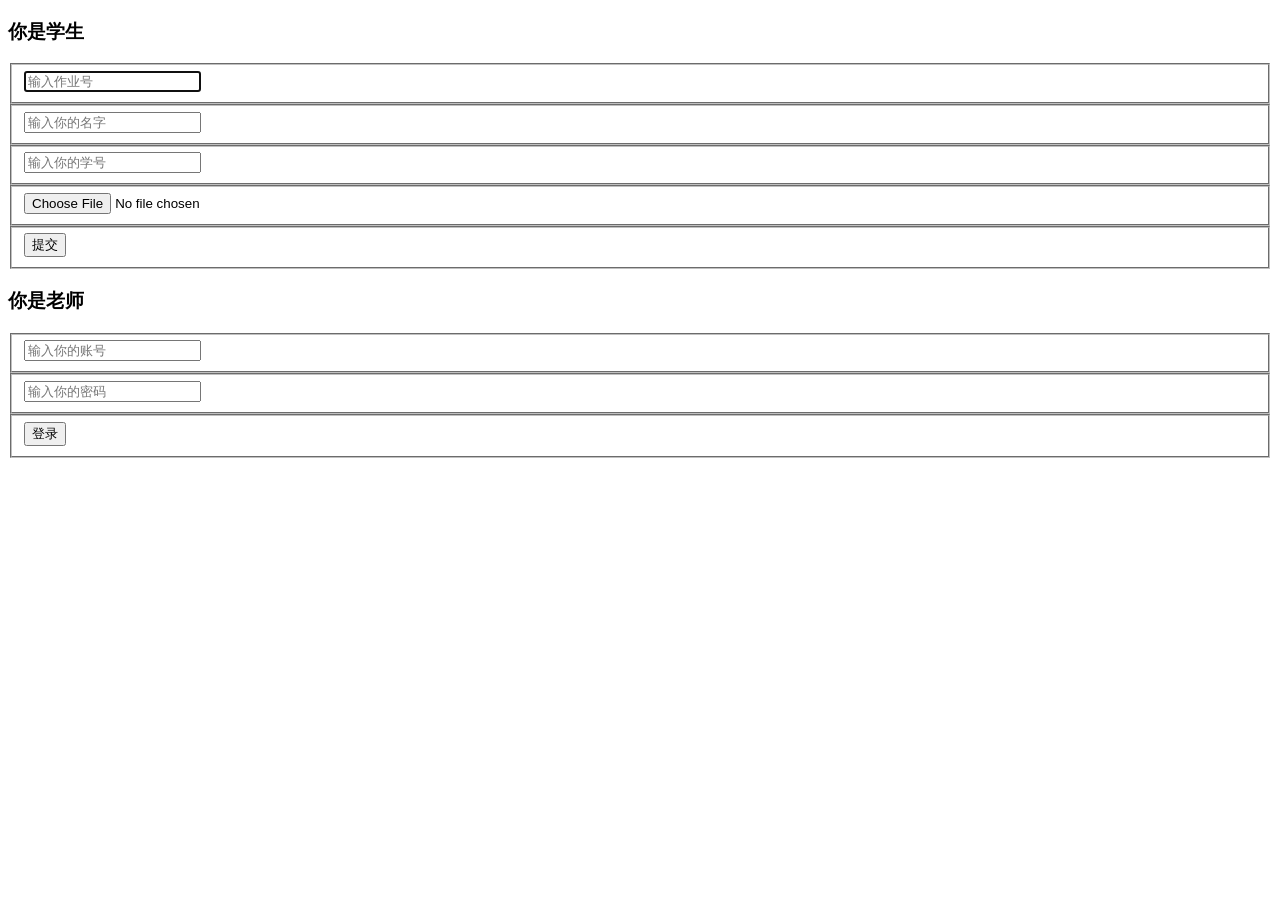
==== westtwo/target/classes/templates/index.html @ 99d56852 "update" ====
<!DOCTYPE html>
<html lang="en" xmlns:th="http://www.w3.org/1999/xhtml">
<head>
    <meta charset="UTF-8">
    <title>提交作业网站</title>
    <link rel="stylesheet" th:href="@{/css/提交作业网站界面1.css.css}">
    <script th:src="@{js/jquery-migrate-1.4.1.js}">
    </script><script th:src="@{/js/提交作业网站界面1.js.js}"></script>

</head>
<body>
<div class="bkg"></div>
<div class="container">
    <form class="contact" th:action="@{/upload}" method="post" enctype="multipart/form-data">
        <h3>你是学生</h3>
        <fieldset>
            <input placeholder="输入作业号" type="text"  name="id" required="" autofocus="">
        </fieldset>
        <fieldset>
            <input placeholder="输入你的名字" type="text"  name="name" required="" >
        </fieldset>
        <fieldset>
            <input placeholder="输入你的学号" type="text" name="number" required="">
        </fieldset>
        <fieldset>
            <input type="file"  name="file" required="">
        </fieldset>
        <fieldset>
            <button name="submit" type="submit" class="contact-submit" >提交</button>
        </fieldset>
    </form>
</div>
<div class="container">
    <form class="contact" th:action="@{/login}" method="post">
        <h3>你是老师</h3>
        <fieldset>
            <input placeholder="输入你的账号" type="text" name="username" required="" autofocus="" id="id">
        </fieldset>
        <fieldset>
            <input placeholder="输入你的密码" type="password" name="password" required="" id="pwd">
        </fieldset>
        <fieldset>
            <button name="submit" type="submit" class="contact-submit" id="submit" >登录</button>
        </fieldset>

        <p style="color: red" th:text="${msg}" th:if="${not #strings.isEmpty(msg)}"></p>
    </form>
</div>
</body>
</html>
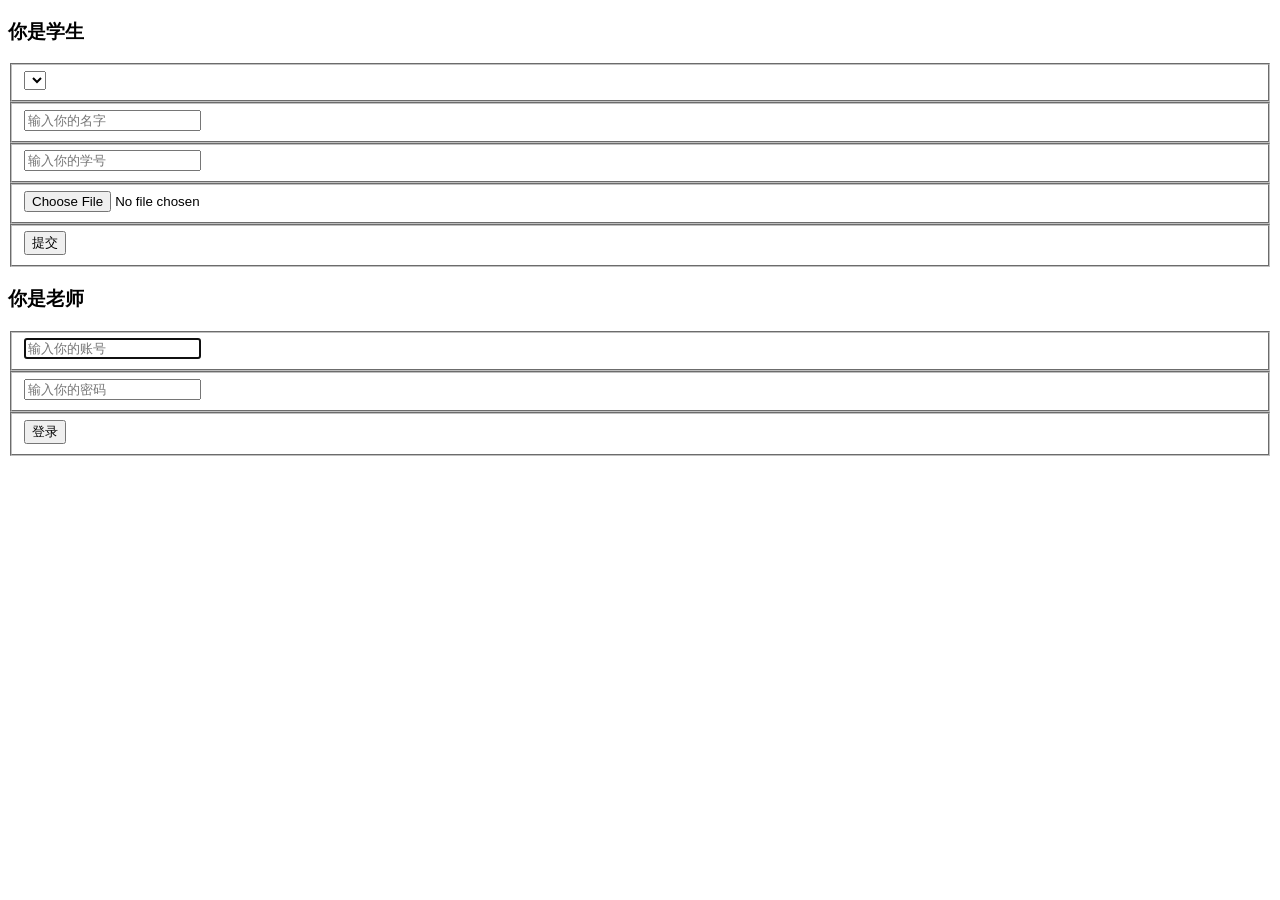
==== commit 58416184: "update" ====
--- a/westtwo/target/classes/templates/index.html
+++ b/westtwo/target/classes/templates/index.html
@@ -3,9 +3,9 @@
 <head>
     <meta charset="UTF-8">
     <title>提交作业网站</title>
-    <link rel="stylesheet" th:href="@{/css/提交作业网站界面1.css.css}">
-    <script th:src="@{js/jquery-migrate-1.4.1.js}">
-    </script><script th:src="@{/js/提交作业网站界面1.js.js}"></script>
+    <link rel="stylesheet" th:href="@{/css/index.css}">
+    <script th:src="@{/js/jquery-migrate-1.4.1.js}">
+    </script><script th:src="@{/js/index.js}"></script>
 
 </head>
 <body>
@@ -14,7 +14,9 @@
     <form class="contact" th:action="@{/upload}" method="post" enctype="multipart/form-data">
         <h3>你是学生</h3>
         <fieldset>
-            <input placeholder="输入作业号" type="text"  name="id" required="" autofocus="">
+            <select class="form-control" name="id">
+                <option  th:each="assess:${assesses}" th:text="${assess.getId()}"  th:value="${assess.getId()}"></option>
+            </select>
         </fieldset>
         <fieldset>
             <input placeholder="输入你的名字" type="text"  name="name" required="" >
@@ -28,6 +30,9 @@
         <fieldset>
             <button name="submit" type="submit" class="contact-submit" >提交</button>
         </fieldset>
+
+        <!--   文件上传结果提示 -->
+        <p style="color: red" th:text="${upload}" th:if="${not #strings.isEmpty(upload)}"></p>
     </form>
 </div>
 <div class="container">
@@ -43,7 +48,9 @@
             <button name="submit" type="submit" class="contact-submit" id="submit" >登录</button>
         </fieldset>
 
+        <!--   错误信息提示 -->
         <p style="color: red" th:text="${msg}" th:if="${not #strings.isEmpty(msg)}"></p>
+
     </form>
 </div>
 </body>
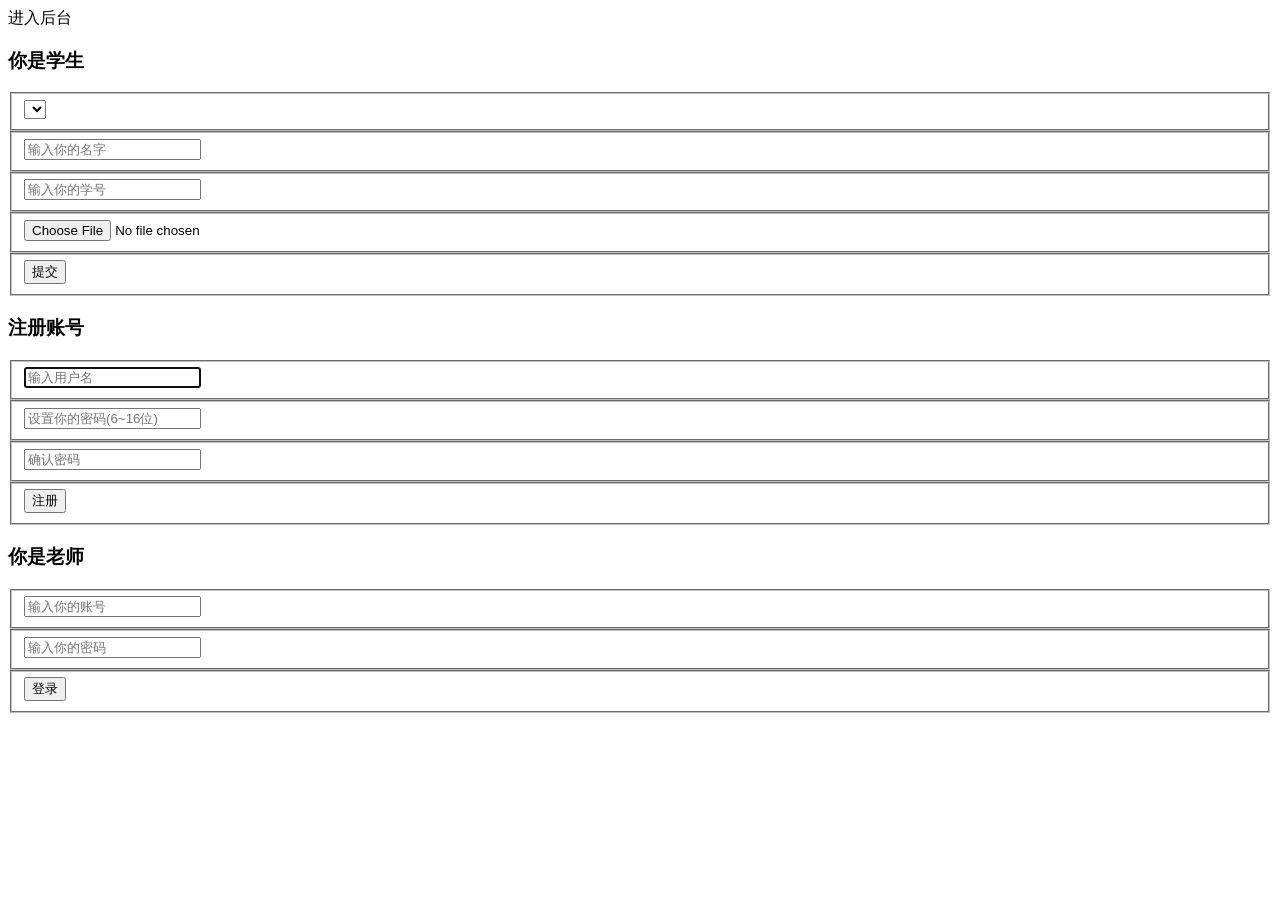
==== commit 02c6900e: "update" ====
--- a/westtwo/target/classes/templates/index.html
+++ b/westtwo/target/classes/templates/index.html
@@ -9,7 +9,9 @@
 
 </head>
 <body>
-<div class="bkg"></div>
+<div>
+    <a class="btn btn-sm btn-primary" th:href="@{/main}">进入后台</a>
+</div>
 <div class="container">
     <form class="contact" th:action="@{/upload}" method="post" enctype="multipart/form-data">
         <h3>你是学生</h3>
@@ -33,8 +35,31 @@
 
         <!--   文件上传结果提示 -->
         <p style="color: red" th:text="${upload}" th:if="${not #strings.isEmpty(upload)}"></p>
+
     </form>
 </div>
+
+<div class="container">
+    <form class="contact" th:action="@{/enrol}" method="post">
+        <h3>注册账号</h3>
+        <fieldset>
+            <input placeholder="输入用户名" type="text"  required="" name="username1" autofocus="" id="id1">
+        </fieldset>
+        <fieldset>
+            <input placeholder="设置你的密码(6~16位)" type="password"  name="password1" required="" id="pwd1">
+        </fieldset>
+        <fieldset>
+            <input placeholder="确认密码" type="password"  required="" name="password2" id="pwd2">
+        </fieldset>
+        <fieldset>
+            <button name="submit" type="submit" class="contact-submit" id="submit1" >注册</button>
+        </fieldset>
+
+        <!--   文件上传结果提示 -->
+        <p style="color: red" th:text="${enrol}" th:if="${not #strings.isEmpty(enrol)}"></p>
+    </form>
+</div>
+
 <div class="container">
     <form class="contact" th:action="@{/login}" method="post">
         <h3>你是老师</h3>
